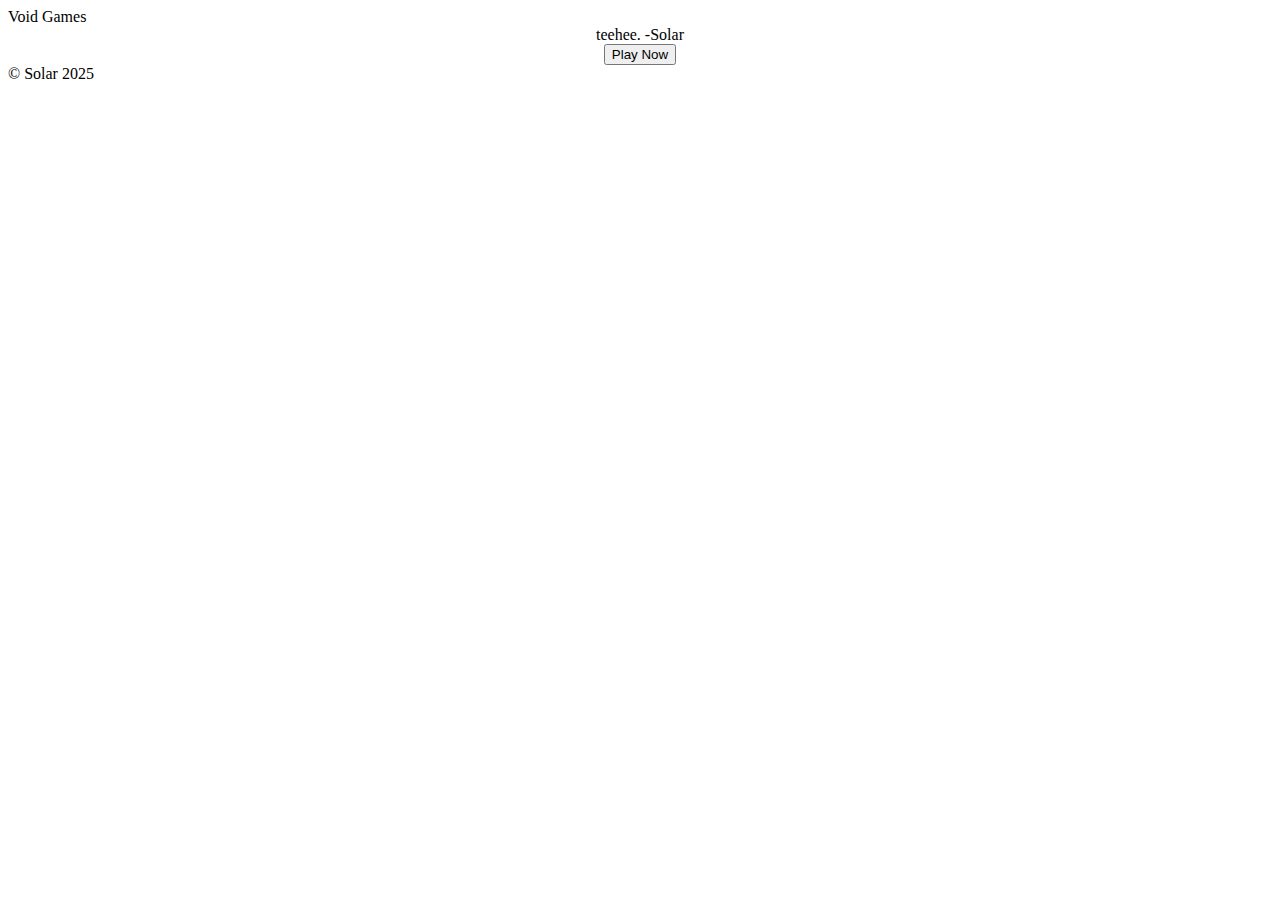
==== index.html @ 42f206b5 "Create index.html" ====
<!DOCTYPE html>
<html lang="en">
  <head>
    <meta charset="UTF-8" />
    <meta name="viewport" content="width=device-width, initial-scale=1.0" />
    <meta name="description" content="The better unblocked games website." />
    <meta name="keywords" content="front-end web developer, unblocked, games, google sites, unblocked games mom, ublocked, code, coding, programmer, development, javascript, jquery, bootstrap, sass, less, git" />
    <meta name="author" content="Solar" />
    <meta content="Void" property="og:title" />
    <meta content="Welcome to the Unblocked Era." property="og:description" />
    <title>Void Games.</title>
    <link href="./css/index.css" rel="stylesheet" />
    <script src="./js/main.js"></script>
  </head>
  <body>

    <div class="title">Void Games</div>
    <center>
      <div class="message homemessage" onclick="setRandomSay()">teehee. -Solar</div>
      <a href=class="play-link" ><button class="play">Play Now</button></a>
    </center>
    
    <footer>© Solar 2025</footer>
    <script src="./js/index.js"></script>
    <script src="./js/home.js"></script>
  </body>
</html>
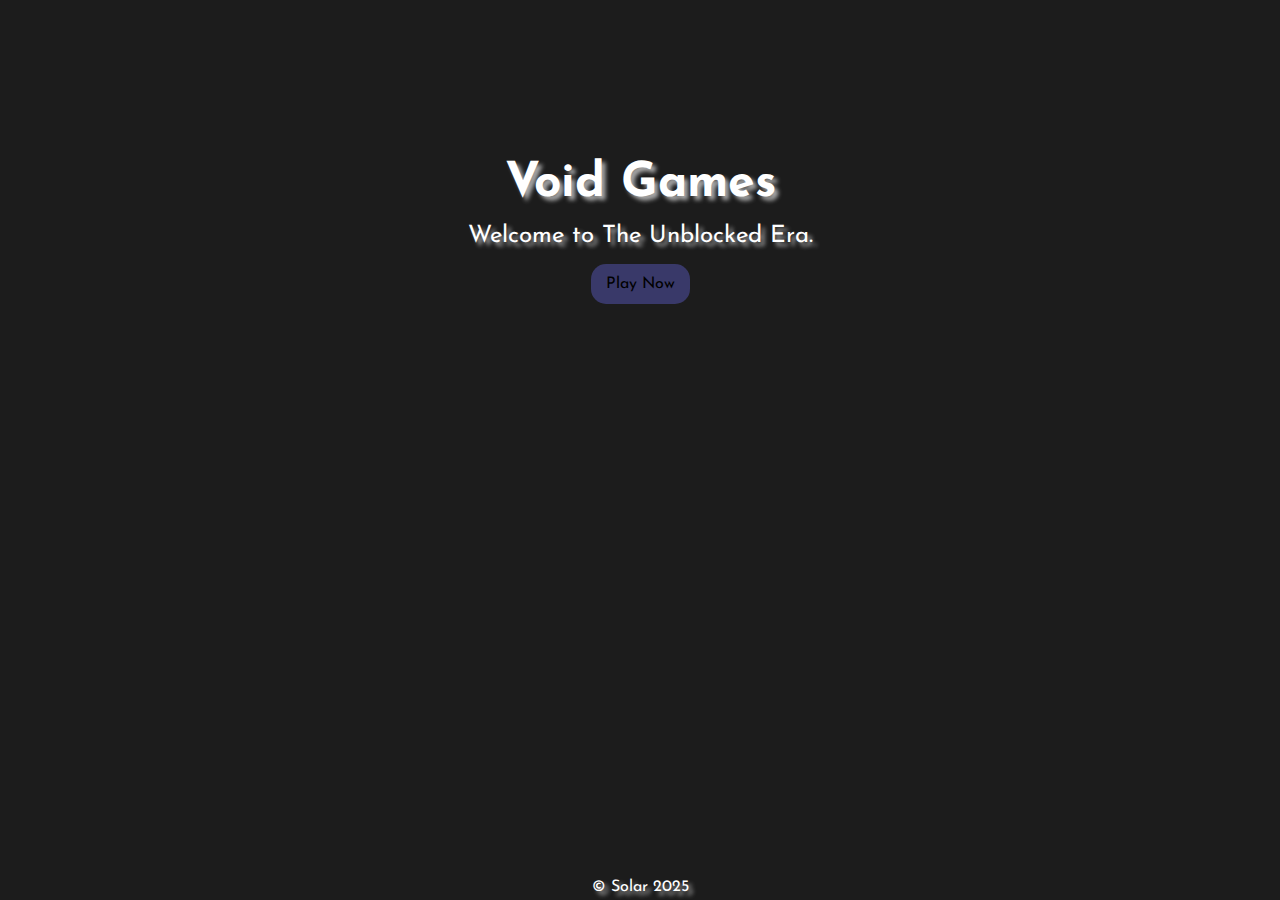
==== commit 02a1c08b: "Update index.html" ====
--- a/index.html
+++ b/index.html
@@ -16,8 +16,8 @@
 
     <div class="title">Void Games</div>
     <center>
-      <div class="message homemessage" onclick="setRandomSay()">teehee. -Solar</div>
-      <a href=class="play-link" ><button class="play">Play Now</button></a>
+      <div class="message homemessage" onclick="setRandomSay()">Welcome to The Unblocked Era.</div>
+      <a href="./projects.html" class="play-link" ><button class="play">Play Now</button></a>
     </center>
     
     <footer>© Solar 2025</footer>
--- a/css/index.css
+++ b/css/index.css
@@ -0,0 +1,6 @@
+/* Main font */
+@import url('https://fonts.googleapis.com/css?family=Josefin-Sans');
+/* Main styles */
+@import url('style.css');
+@import url('themes.css');
+@import url('mobile.css');
